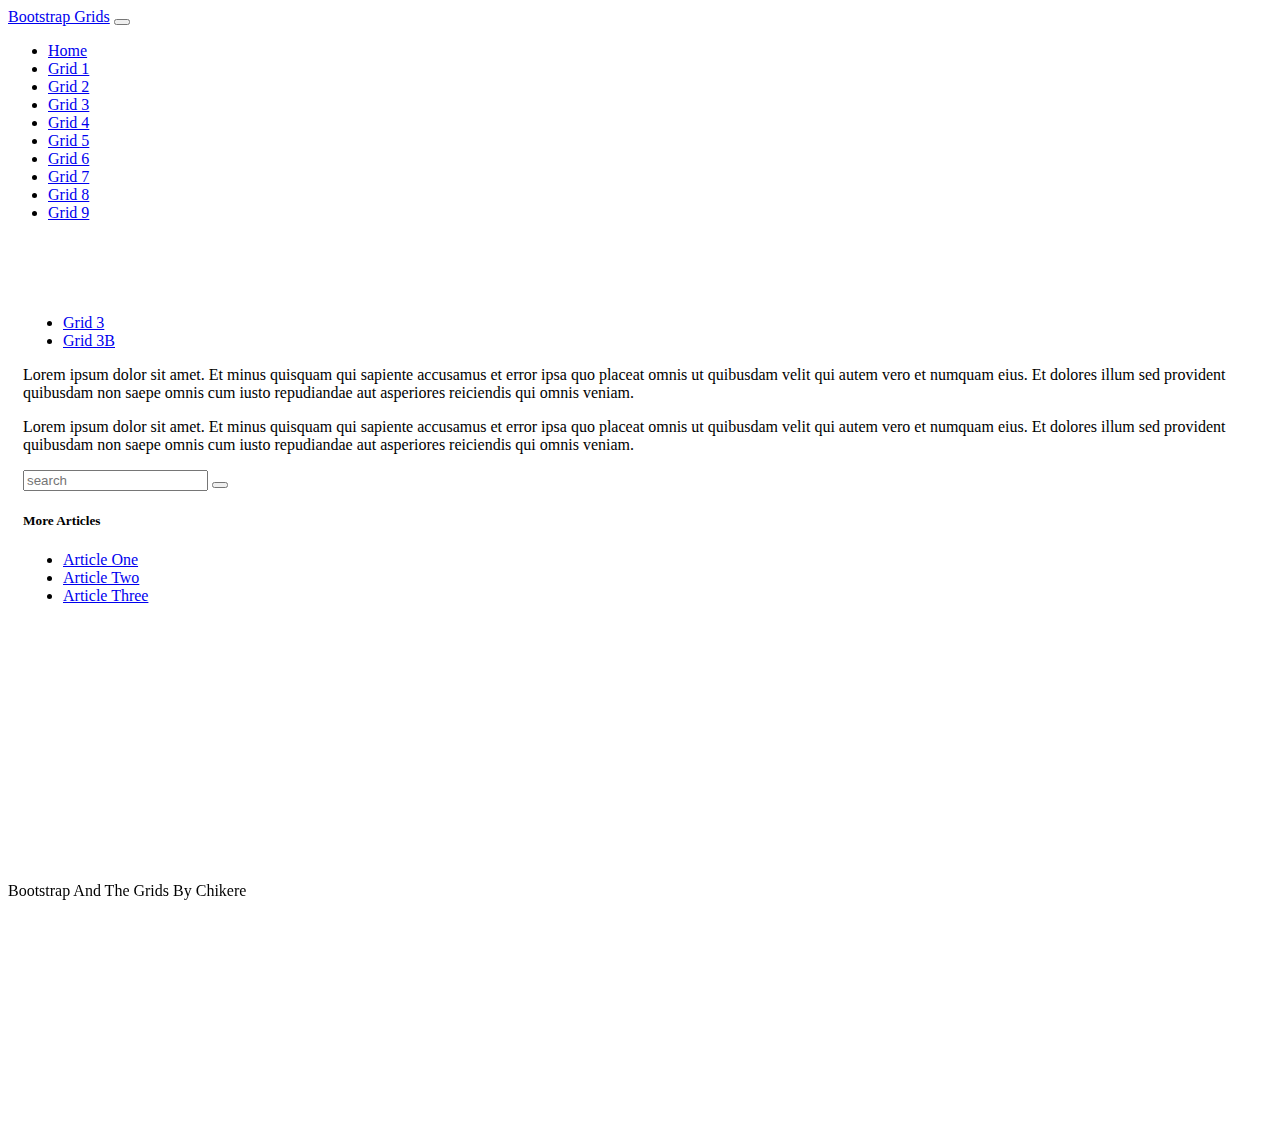
==== Grid3b.html @ 45deb1e3 "Created Grid project" ====
<!doctype html>
<html lang="en" class="h-100">

<head>
    <title>Bootstrap And The Grids: Grid Three</title>
    <!-- Required meta tags -->
    <meta charset="utf-8">
    <meta name="viewport" content="width=device-width, initial-scale=1, shrink-to-fit=no">

    <!-- Bootstrap CSS -->
    <link href="https://cdn.jsdelivr.net/npm/bootstrap@5.1.1/dist/css/bootstrap.min.css" rel="stylesheet"
        integrity="sha384-F3w7mX95PdgyTmZZMECAngseQB83DfGTowi0iMjiWaeVhAn4FJkqJByhZMI3AhiU" crossorigin="anonymous">

   <link rel="stylesheet" href="css/site.css">

</head>

<body class="d-flex flex-column h-100">

<nav class="navbar navbar-expand-md navbar-dark fixed-top bg-dark">
    <div class="container-fluid">
        <a class="navbar-brand" href="#">Bootstrap Grids</a>
        <button class="navbar-toggler" type="button" data-bs-toggle="collapse" data-bs-target="#navbarCollapse"
            aria-controls="navbarCollapse" aria-expanded="false" aria-label="Toggle navigation">
            <span class="navbar-toggler-icon"></span>
        </button>
        <div class="collapse navbar-collapse" id="navbarCollapse">
            <ul class="navbar-nav me-auto mb-2 mb-md-0">
                <li class="nav-item">
                    <a class="nav-link" href="/index.html">Home</a>
                </li>
                <li class="nav-item">
                    <a class="nav-link" href="/Grid1.html">Grid 1</a>
                </li>
                <li class="nav-item">
                    <a class="nav-link" href="/Grid2.html">Grid 2</a>
                </li>
                <li class="nav-item">
                    <a class="nav-link active" aria-current="page" href="/Grid3.html">Grid 3</a>
                </li>
                <li class="nav-item">
                    <a class="nav-link" href="/Grid4.html">Grid 4</a>
                </li>
                <li class="nav-item">
                    <a class="nav-link" href="/Grid5.html">Grid 5</a>
                </li>
                <li class="nav-item">
                    <a class="nav-link" href="/Grid6.html">Grid 6</a>
                </li>
                <li class="nav-item">
                    <a class="nav-link" href="/Grid7.html">Grid 7</a>
                </li>
                <li class="nav-item">
                    <a class="nav-link" href="/Grid8.html">Grid 8</a>
                </li>
                <li class="nav-item">
                    <a class="nav-link" href="/Grid9.html">Grid 9</a>
                </li>
            </ul>
        </div>
    </div>
</nav>

    <main class="flex-shrink-0">
       <div class="container h-100 minHeight">
        <ul class="nav nav-pills mb-1">
            <li class="nav-item">
                <a href="Grid3.html" class="nav-link">Grid 3</a>
            </li>
            <li class="nav-item">
                <a href="Grid3b.html" class="nav-link active" aria-current="page">Grid 3B</a>
            </li>
        </ul>
            <div class="row h-100">
                <!--LEFT COLUMN-->
                <div class="col-7">
                    <div class="bg-secondary text-light p-2 h-100">
                        <p>Lorem ipsum dolor sit amet. Et minus quisquam qui sapiente accusamus et error ipsa quo placeat omnis ut quibusdam velit qui autem vero et numquam eius. Et dolores illum sed provident quibusdam non saepe omnis cum iusto repudiandae aut asperiores reiciendis qui omnis veniam. </p>
                        <p>Lorem ipsum dolor sit amet. Et minus quisquam qui sapiente accusamus et error ipsa quo placeat omnis ut quibusdam velit qui autem vero et numquam eius. Et dolores illum sed provident quibusdam non saepe omnis cum iusto repudiandae aut asperiores reiciendis qui omnis veniam. </p>

                    </div>
                </div>
                <!--RIGHT COLUMN-->
                <div class="col-5">
                    <!--RIGHT TOP COLUMN-->
                    <div class="bg-secondary text-light p-2">  
                        <form class="d-flex">
                            <input class="form-control me-2" type="Search" placeholder="search" aria-label="search">
                            <button class="btn btn-outline-light" type="submit"></button>
                        </form>
                    </div>
                    <!--RIGHT BOTTOM COLUMN-->
                    <div class="bg-dark text-light h-50 mt-2 p-2"> 
                        <h5>More Articles</h5>
                        <ul class="nav flex-column">
                            <li class="nav-item">
                                <a class="nav-link" href="#">Article One</a>
                            </li>
                            <li class="nav-item">
                                <a class="nav-link" href="#">Article Two</a>
                            </li>
                            <li class="nav-item">
                                <a class="nav-link" href="#">Article Three</a>
                            </li>
                        </ul>

                    </div> 
                </div>
            </div>
       </div>
    </main>
    <footer class="footer mt-auto py-3 bg-dark sticky-footer">
        <div class="container-fluid text-center">
            <span class="text-white">Bootstrap And The Grids By Chikere</span>
        </div>
    </footer>
    <!-- Bootstrap JS -->
    <script src="https://cdn.jsdelivr.net/npm/bootstrap@5.1.1/dist/js/bootstrap.bundle.min.js"
        integrity="sha384-/bQdsTh/da6pkI1MST/rWKFNjaCP5gBSY4sEBT38Q/9RBh9AH40zEOg7Hlq2THRZ" crossorigin="anonymous">
    </script>
</body>

</html>
---- css/site.css ----
main>.container {
    padding: 60px 15px 0;
    margin-bottom: 5rem;
}
body > main {
    margin-bottom: 20px;
    margin-bottom: 60px;
}
.sticky-footer {
    position: sticky;
    left: 0;
    bottom: 0;
    width: 100%;
}
.homeBG {
    width:100%;
    background: url(/img/GridBG.png);
    background-repeat: no-repeat;
    background-position: center;
    background-size: cover;
    background-attachment: fixed;
}
.homeText {
    font-family: modesto-open-shadow, sans-serif;
    font-weight: 400;
    font-style: normal;
    color: rgb(195, 255, 0);
}
.minHeight{
    min-height: 80vh;
}
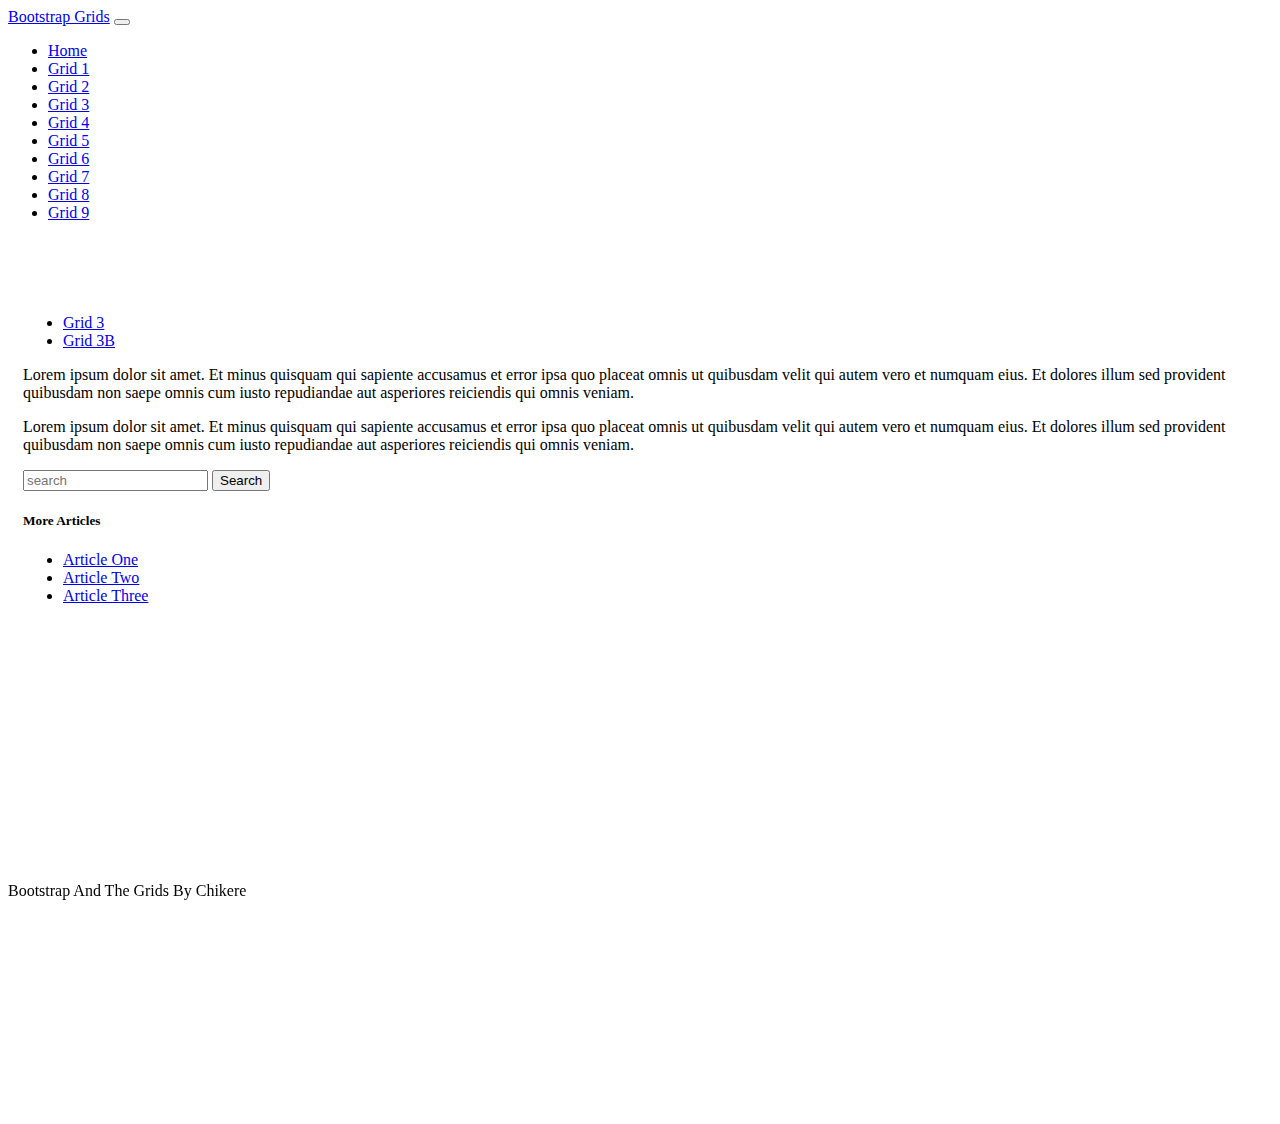
==== commit 2b8e5856: "Update Grid 3b" ====
--- a/Grid3b.html
+++ b/Grid3b.html
@@ -86,7 +86,7 @@
                     <div class="bg-secondary text-light p-2">  
                         <form class="d-flex">
                             <input class="form-control me-2" type="Search" placeholder="search" aria-label="search">
-                            <button class="btn btn-outline-light" type="submit"></button>
+                            <button class="btn btn-outline-light" type="submit">Search</button>
                         </form>
                     </div>
                     <!--RIGHT BOTTOM COLUMN-->
